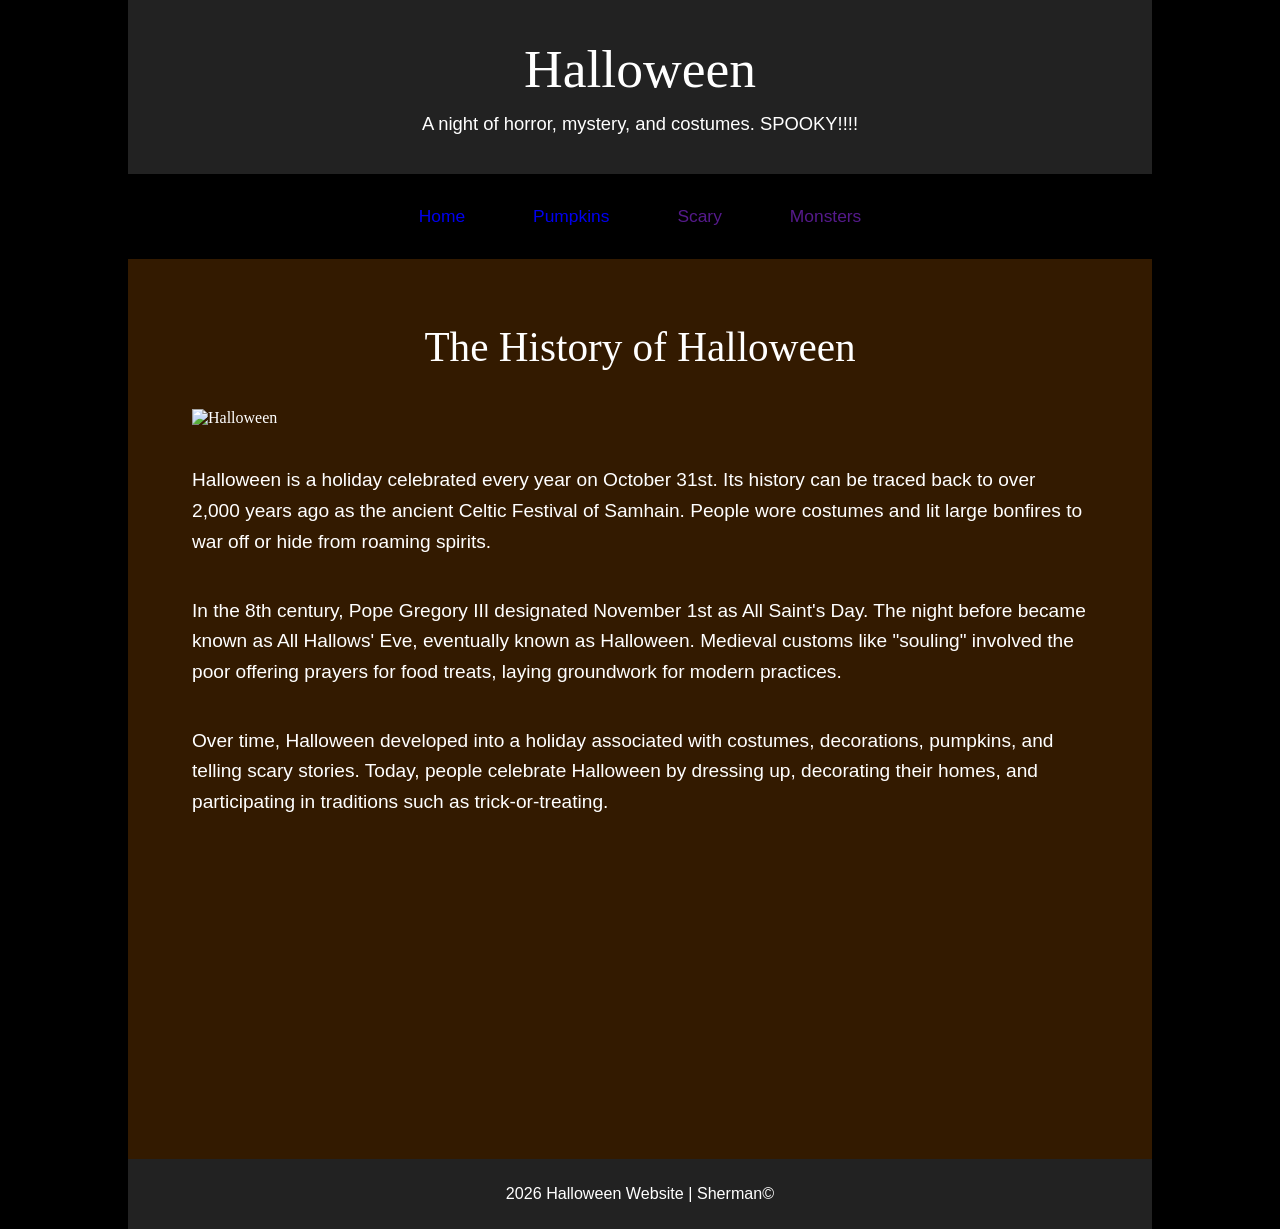
==== index.html @ 22f14f59 "lab1" ====
<!DOCTYPE html>
<html lang="en">
<head>
    <meta charset="UTF-8">
    <meta name = "viewport" content = "width = device-width, initial-scale = 1">
    <title>Halloween</title>
    <link rel = "stylesheet" href = "style.css">
</head>

<body class = "home-page">

<div>
    <header>
        <h1>Halloween</h1>
        <p>A night of horror, mystery, and costumes. SPOOKY!!!!</p>
    </header>
    <nav>
        <ul>
            <li><a href = "index.html">Home</a></li>
            <li><a href = "pumpkin.html">Pumpkins</a></li>
            <li><a href = "">Scary</a></li>
            <li><a href = "">Monsters</a></li>
        </ul>
    </nav>

    <main>
        <h2>The History of Halloween</h2>

        <img src = "pumpkin.jpg" alt = Halloween pumpkin">

        <p>
            Halloween is a holiday celebrated every year on October 31st.
            Its history can be traced back to over 2,000 years ago as the ancient Celtic Festival of Samhain.
            People wore costumes and lit large bonfires to war off or hide from roaming spirits.
        </p>

        <P>
            In the 8th century, Pope Gregory III designated November 1st as All Saint's Day.
            The night before became known as All Hallows' Eve, eventually known as Halloween.
            Medieval customs like "souling" involved the poor offering prayers for food treats, laying groundwork for modern practices.
        </P>

        <P>
            Over time, Halloween developed into a holiday associated with costumes, decorations, pumpkins, and telling scary stories.
            Today, people celebrate Halloween by dressing up, decorating their homes, and participating in traditions such as trick-or-treating.
        </P>
    </main>

    <footer>
        <p>2026 Halloween Website | Sherman&copy;</p>
    </footer>
</div>

</body>
</html>
---- style.css ----
* {
    margin: 0;
    box-sizing: border-box;
}
body {
    margin: 0;
    background-color: black;
    color: white;
}

body > div {
    width: 80vw;
    margin: 0 auto;
}

header {
    background-color: #222222;
    text-align: center;
    padding: 3vw;
}

header h1 {
    font: normal normal normal calc(28px + 2vw) Georgia, serif;
}

header p {
    font: normal normal normal calc(12px + 0.5vw) Arial, sans-serif;
    margin-top: 1vw;
}

nav {
    padding: 1vw;
}

nav ul {
    list-style-type: none;
    padding: 0;
    margin: 0;
    text-align: center;
    white-space: nowrap;
}

nav li {
    display: inline-block;
    padding: 0.5vw;
}

nav a {
    display: inline-block;
    text-decoration: none;
    padding: 1vw 2vw;
    font: normal normal normal calc(11px + 0.5vw) Arial, sans-serif;
}

.home-nav {
    background-color: #f57c00;
}

.home-nav a {
    background-color: black;
    color: white;
}

.home-nav a:hover {
    background-color: white;
    color: black;
}

.home-page main {
    background-color: #331a00;
    min-height: 100vh;
    padding: 5vw;
}

.home-page main h2 {
    text-align: center;
    margin-bottom: 3vw;
    font: normal normal normal calc(22px + 1.5vw) Georgia, serif;
}

.home-page main img {
    display: block;
    max-width: 100%;
    margin: auto;
}

.home-page main p {
    margin-top: 3vw;
    font: normal normal normal calc(14px + 0.4vw) Arial, sans-serif;
    line-height: 1.6;
}

.pumpkin-nav {
    background-color: #330033;
}

.pumpkin-nav a {
    background-color: #660066;
    color: #ff9933;
}

.pumpkin-nav a:hover {
    background-color: #ff9933;
    color: #330033;
}

.pumpkin-page main {
    background-color: #110011;
    min-height: 100vh;
    padding: 5vw;
}

.pumpkin-page main h2 {
    text-align: center;
    margin-bottom: 4vw;
    font: normal normal normal calc(25px + 2vw) fantasy;
}

.pumpkin-page main h3 {
    margin-top: 4vw;
    margin-bottom: 1vw;
    font: normal normal normal calc(18px + 1vw) fantasy;
}

.pumpkin-page main p {
    font: normal normal normal calc(14px + 0.5vw) fantasy;
    line-height: 1.7;
}

.spooky-text {
    text-align: center;
    margin-top: 6vw;
    font: italic normal bold calc(18px + 1vw) fantasy;
}

footer {
    background-color: #222222;
    text-align: center;
    padding: 2vw;
}

footer p {
    font: normal normal normal calc(11px + 0.4vw) Arial, sans-serif;
}

@media screen and (max-width: 768px) {

    body > div {
        width: 90vw;
    }

    header {
        padding: 5vw;
    }

    nav {
        padding: 2vw;
    }

    nav li {
        padding: 0.3vw;
    }

    nav a {
        padding: 2vw 1.5vw;
    }

    .home-page main,
    .pumpkin-page main {
        padding: 5vw;
    }
}

@media screen and (max-width: 520px) {

    body > div {
        width: 90vw;
    }

    header {
        padding: 5vw;
    }

    nav {
        padding: 2vw 0;
    }

    nav li {
        padding: 0.2vw;
    }

    nav a {
        padding: 2vw 1vw;
        font-size: calc(9px + 0.5vw);
    }

    .home-page main,
    .pumpkin-page main {
        padding: 5vw;
    }
}
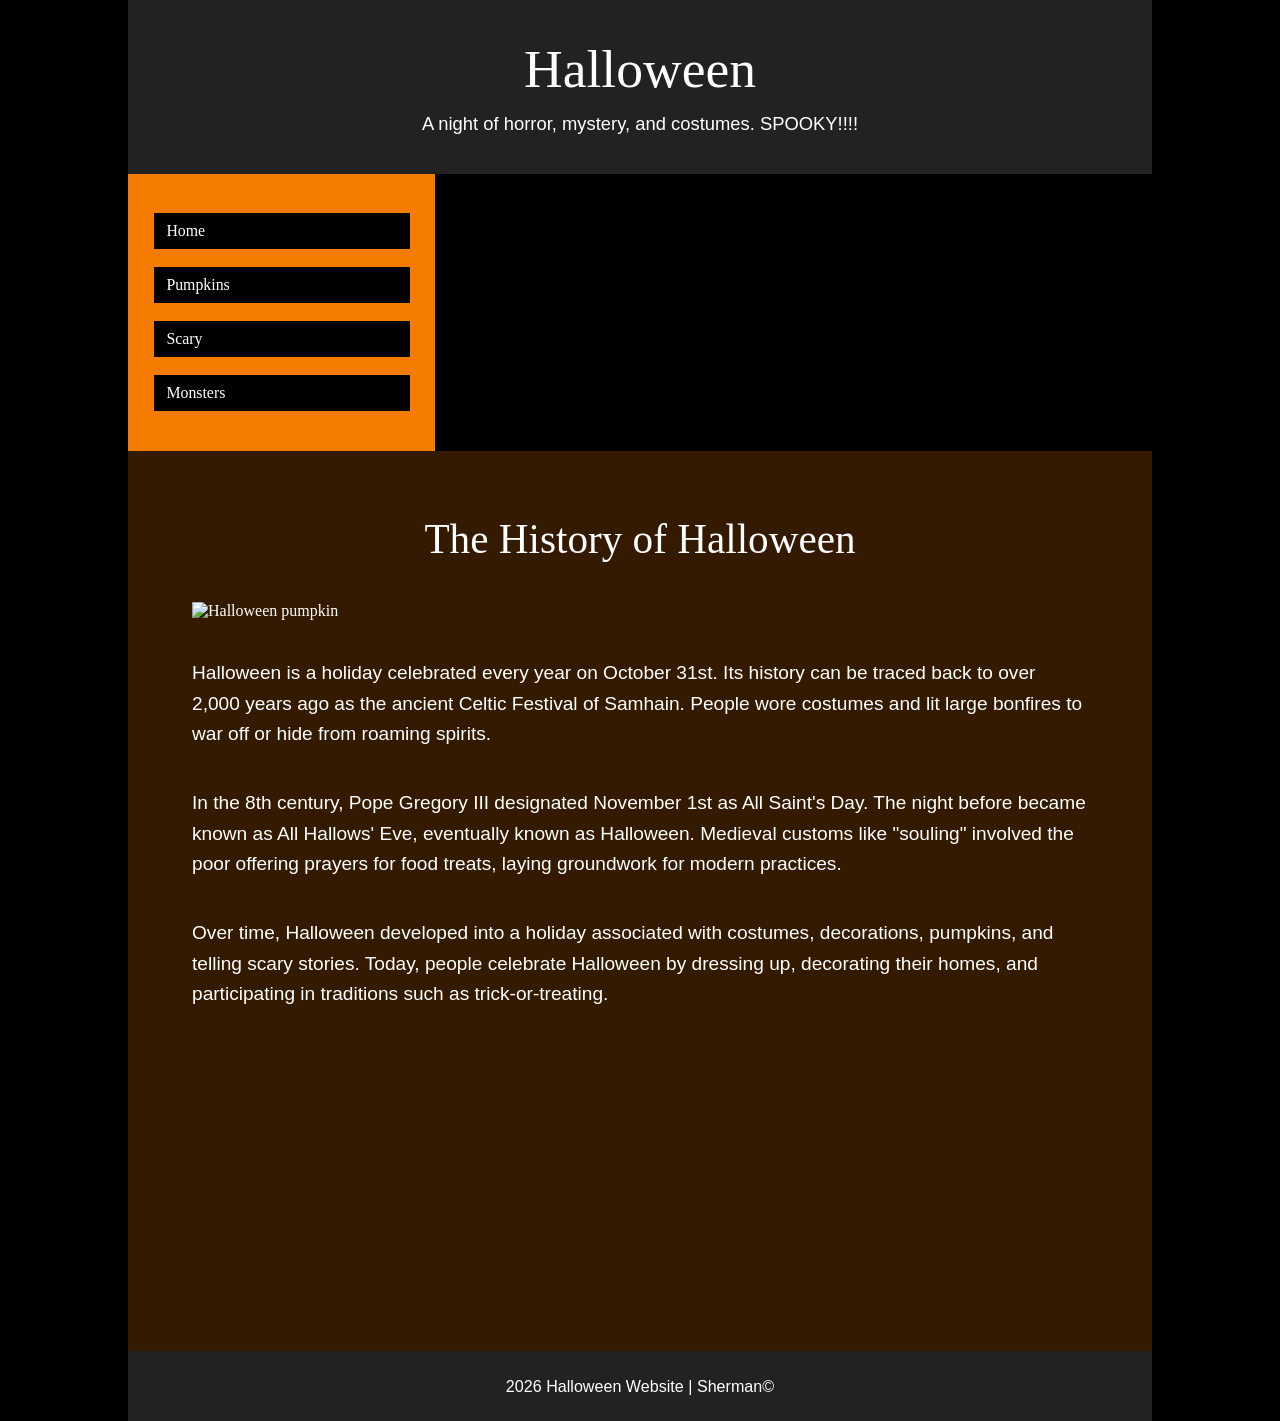
==== commit 0b82b3ed: "disc 2 progress" ====
--- a/index.html
+++ b/index.html
@@ -9,16 +9,16 @@
 
 <body class = "home-page">
 
-<div>
+<div class = "page">
     <header>
         <h1>Halloween</h1>
         <p>A night of horror, mystery, and costumes. SPOOKY!!!!</p>
     </header>
-    <nav>
+    <nav class = "home-nav">
         <ul>
             <li><a href = "index.html">Home</a></li>
             <li><a href = "pumpkin.html">Pumpkins</a></li>
-            <li><a href = "">Scary</a></li>
+            <li><a href = "scary.html">Scary</a></li>
             <li><a href = "">Monsters</a></li>
         </ul>
     </nav>
@@ -26,7 +26,7 @@
     <main>
         <h2>The History of Halloween</h2>
 
-        <img src = "pumpkin.jpg" alt = Halloween pumpkin">
+        <img src = "pumpkin.jpg" alt = "Halloween pumpkin">
 
         <p>
             Halloween is a holiday celebrated every year on October 31st.
--- a/style.css
+++ b/style.css
@@ -3,12 +3,11 @@
     box-sizing: border-box;
 }
 body {
-    margin: 0;
     background-color: black;
     color: white;
 }
 
-body > div {
+.page {
     width: 80vw;
     margin: 0 auto;
 }
@@ -29,27 +28,28 @@
 }
 
 nav {
+    width: 30%;
     padding: 1vw;
 }
 
 nav ul {
+    width: 100%;
+    margin: auto;
+    padding: 1vh 1vw;
     list-style-type: none;
-    padding: 0;
-    margin: 0;
-    text-align: center;
-    white-space: nowrap;
 }
 
 nav li {
-    display: inline-block;
-    padding: 0.5vw;
+    margin: 1vh 0;
+    display: inline;
+    padding:  5px;
 }
 
 nav a {
-    display: inline-block;
+    display: block;
+    padding: 1vh 1vw;
     text-decoration: none;
-    padding: 1vw 2vw;
-    font: normal normal normal calc(11px + 0.5vw) Arial, sans-serif;
+    font-size: calc(12px + 0.3vw);
 }
 
 .home-nav {
@@ -133,6 +133,19 @@
     font: italic normal bold calc(18px + 1vw) fantasy;
 }
 
+.scary-nav {
+    background-color: #330000;
+}
+
+.scary-nav a {
+    background-color: #660000;
+    color: white;
+}
+
+.scary-nav a:hover {
+    background-color: black;
+    color: #ff0000;
+}
 footer {
     background-color: #222222;
     text-align: center;
@@ -143,55 +156,31 @@
     font: normal normal normal calc(11px + 0.4vw) Arial, sans-serif;
 }
 
-@media screen and (max-width: 768px) {
+@media screen and (max-width: 1000px) {
 
-    body > div {
-        width: 90vw;
-    }
-
-    header {
-        padding: 5vw;
+    main {
+        width: 100%;
     }
 
     nav {
-        padding: 2vw;
+        width: 100%;
+    }
+
+    nav ul {
+        width: 100%;
+        display: flex;
+        flex-direction: row;
+        flex-wrap: wrap;
+        justify-content: center;
     }
 
     nav li {
-        padding: 0.3vw;
+        margin: 0;
+        display: block;
     }
 
     nav a {
-        padding: 2vw 1.5vw;
-    }
-
-    .home-page main,
-    .pumpkin-page main {
-        padding: 5vw;
-    }
-}
-
-@media screen and (max-width: 520px) {
-
-    body > div {
-        width: 90vw;
-    }
-
-    header {
-        padding: 5vw;
-    }
-
-    nav {
-        padding: 2vw 0;
-    }
-
-    nav li {
-        padding: 0.2vw;
-    }
-
-    nav a {
-        padding: 2vw 1vw;
-        font-size: calc(9px + 0.5vw);
+        padding: 1vh 1.5vw;
     }
 
     .home-page main,
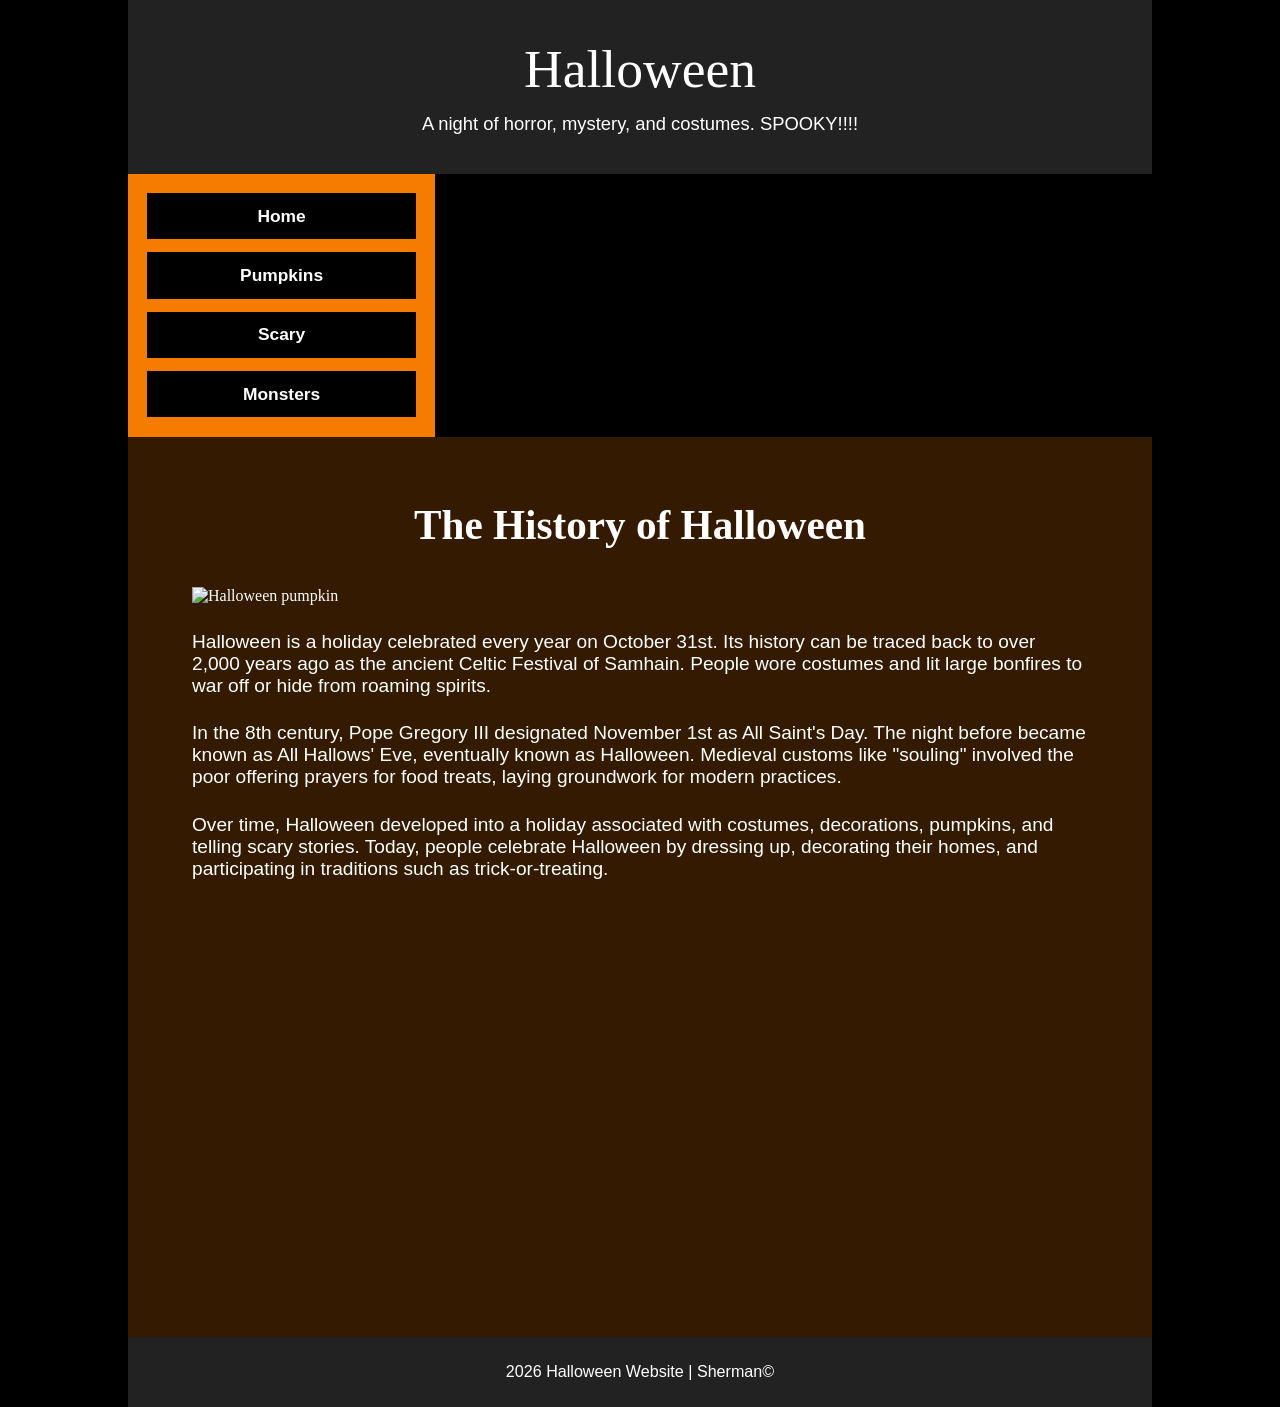
==== commit 5542edd2: "styling" ====
--- a/index.html
+++ b/index.html
@@ -7,14 +7,14 @@
     <link rel = "stylesheet" href = "style.css">
 </head>
 
-<body class = "home-page">
+<body>
 
 <div class = "page">
     <header>
         <h1>Halloween</h1>
         <p>A night of horror, mystery, and costumes. SPOOKY!!!!</p>
     </header>
-    <nav class = "home-nav">
+    <nav class>
         <ul>
             <li><a href = "index.html">Home</a></li>
             <li><a href = "pumpkin.html">Pumpkins</a></li>
--- a/style.css
+++ b/style.css
@@ -30,122 +30,94 @@
 nav {
     width: 30%;
     padding: 1vw;
+    background-color: #f57c00;
 }
 
 nav ul {
-    width: 100%;
-    margin: auto;
-    padding: 1vh 1vw;
+    display: flex;
+    flex-direction: column;
     list-style-type: none;
+    padding: 0;
 }
 
 nav li {
-    margin: 1vh 0;
-    display: inline;
-    padding:  5px;
+    padding: 0.5vw;
 }
 
 nav a {
     display: block;
-    padding: 1vh 1vw;
+    background-color: black;
+    color: white;
     text-decoration: none;
-    font-size: calc(12px + 0.3vw);
+    text-align: center;
+    padding: 1vw;
+    font: bold calc(11px + 0.5vw) Arial, sans-serif;
 }
 
-.home-nav {
-    background-color: #f57c00;
-}
-
-.home-nav a {
-    background-color: black;
-    color: white;
-}
-
-.home-nav a:hover {
-    background-color: white;
+nav a .hover {
+    background-color: orange;
     color: black;
 }
 
-.home-page main {
+main {
     background-color: #331a00;
     min-height: 100vh;
     padding: 5vw;
 }
 
-.home-page main h2 {
+main h2 {
     text-align: center;
     margin-bottom: 3vw;
-    font: normal normal normal calc(22px + 1.5vw) Georgia, serif;
+    font: bold calc(22px + 1.5vw) Georgia, serif;
 }
 
-.home-page main img {
+main h3 {
+    margin-top: 3vw;
+    margin-bottom: 1vw;
+    font: bold calc(18px + 1vw) Georgia, serif;
+}
+
+main p {
+    margin-top: 2vw;
+    line-height: 1.6;
+    font: normal calc(14px + 0.4vw) Arial, sans-serif;
+}
+
+main img {
     display: block;
     max-width: 100%;
     margin: auto;
 }
 
-.home-page main p {
-    margin-top: 3vw;
-    font: normal normal normal calc(14px + 0.4vw) Arial, sans-serif;
-    line-height: 1.6;
+#scaryButton {
+    display: block;
+    margin: 0 auto 3vw auto;
+    padding: 1vw 2vw;
+    background-color: black;
+    color: white;
+    border: 2px solid white;
+    font: bold calc(13px + 0.5vw) Arial, sans-serif;
 }
 
-.pumpkin-nav {
-    background-color: #330033;
+#scaryButton:hover {
+    background-color: white;
+    color: black;
 }
 
-.pumpkin-nav a {
-    background-color: #660066;
-    color: #ff9933;
+#scaryContent {
+    display: none;
 }
 
-.pumpkin-nav a:hover {
-    background-color: #ff9933;
-    color: #330033;
+.monsters {
+    display: flex;
+    justify-content: center;
+    gap: 2vw;
 }
 
-.pumpkin-page main {
-    background-color: #110011;
-    min-height: 100vh;
-    padding: 5vw;
+.monsters img {
+    max-width: 30%;
 }
 
-.pumpkin-page main h2 {
-    text-align: center;
-    margin-bottom: 4vw;
-    font: normal normal normal calc(25px + 2vw) fantasy;
-}
-
-.pumpkin-page main h3 {
-    margin-top: 4vw;
-    margin-bottom: 1vw;
-    font: normal normal normal calc(18px + 1vw) fantasy;
-}
-
-.pumpkin-page main p {
-    font: normal normal normal calc(14px + 0.5vw) fantasy;
-    line-height: 1.7;
-}
-
-.spooky-text {
-    text-align: center;
-    margin-top: 6vw;
-    font: italic normal bold calc(18px + 1vw) fantasy;
-}
-
-.scary-nav {
-    background-color: #330000;
-}
-
-.scary-nav a {
-    background-color: #660000;
-    color: white;
-}
-
-.scary-nav a:hover {
-    background-color: black;
-    color: #ff0000;
-}
 footer {
     background-color: #222222;
     text-align: center;
@@ -158,33 +130,52 @@
 
 @media screen and (max-width: 1000px) {
 
-    main {
-        width: 100%;
-    }
-
-    nav {
-        width: 100%;
+    .page {
+        width: 90vw;
     }
 
     nav ul {
-        width: 100%;
-        display: flex;
         flex-direction: row;
-        flex-wrap: wrap;
         justify-content: center;
+        white-space: nowrap;
     }
 
     nav li {
-        margin: 0;
-        display: block;
+        padding: 0.3vw;
     }
 
     nav a {
-        padding: 1vh 1.5vw;
+        padding: 1.5vw 1vw;
     }
 
-    .home-page main,
-    .pumpkin-page main {
+    .monsters {
+        flex-wrap: wrap;
+    }
+
+}
+
+@media screen and (max-width: 520px) {
+
+    .page {
+        width: 90vw;
+    }
+
+    nav a {
+        padding: 2vw 0.7vw;
+        font-size: calc(9px + 0.5vw);
+    }
+
+    main {
         padding: 5vw;
     }
+
+    .monsters {
+        flex-direction: column;
+        align-items: center;
+    }
+
+    .monsters img {
+        max-width: 80%;
+    }
+
 }
